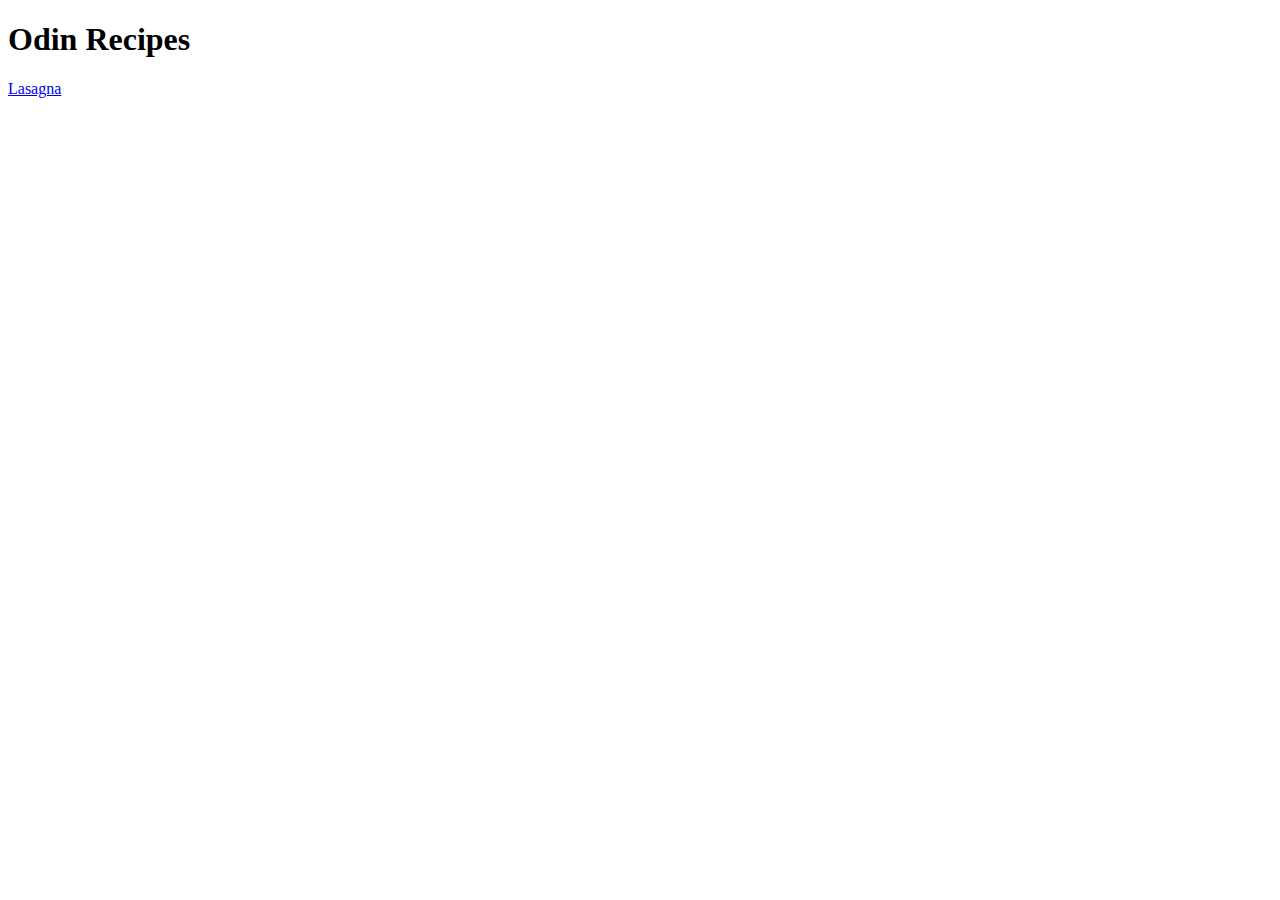
==== index.html @ 87a440c9 "Add basic structure with example" ====
<!DOCTYPE html>
<html lang="en">
<head>
    <meta charset="UTF-8">
    <meta http-equiv="X-UA-Compatible" content="IE=edge">
    <meta name="viewport" content="width=device-width, initial-scale=1.0">
    <title>Odin Recipes</title>
</head>
<body>
    <h1>Odin Recipes</h1>
    <a href="./recipes/lasagna.html">Lasagna</a>
</body>
</html>
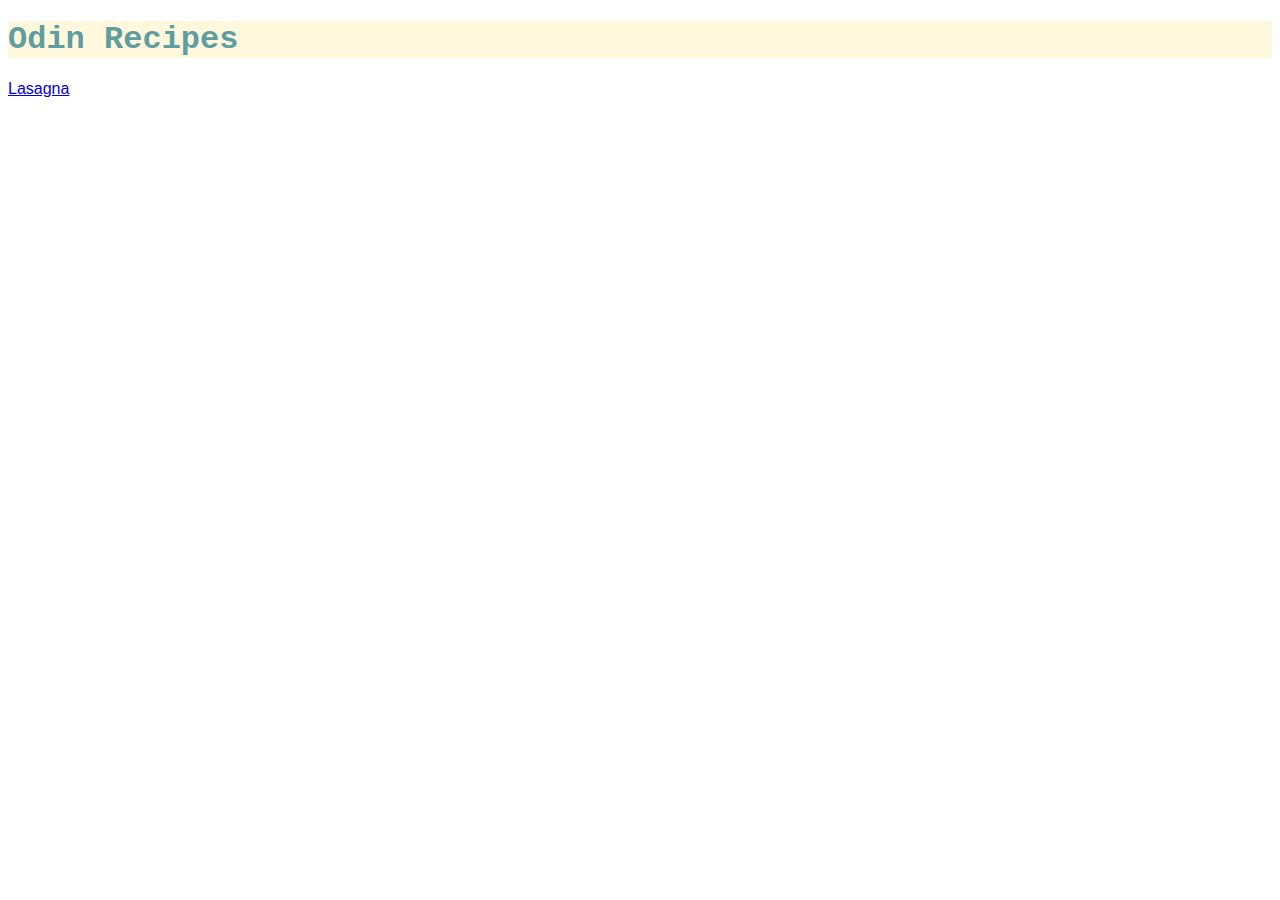
==== commit 7bccb4c0: "Add stylesheet with examples" ====
--- a/index.html
+++ b/index.html
@@ -4,6 +4,7 @@
     <meta charset="UTF-8">
     <meta http-equiv="X-UA-Compatible" content="IE=edge">
     <meta name="viewport" content="width=device-width, initial-scale=1.0">
+    <link rel="stylesheet" href="./style.css">
     <title>Odin Recipes</title>
 </head>
 <body>
--- a/style.css
+++ b/style.css
@@ -0,0 +1,21 @@
+* {
+    font-family: Arial, Helvetica, sans-serif;
+}
+
+h1 {
+    color: cadetblue;
+    background-color: cornsilk;
+    font-family: 'Courier New', Courier, monospace;
+}
+
+h2 {
+    font-weight: lighter;
+}
+
+img.example {
+    width: 450px;
+    height: auto;
+    border: red;
+    border-radius: 10px;
+    border-style: inset;
+}